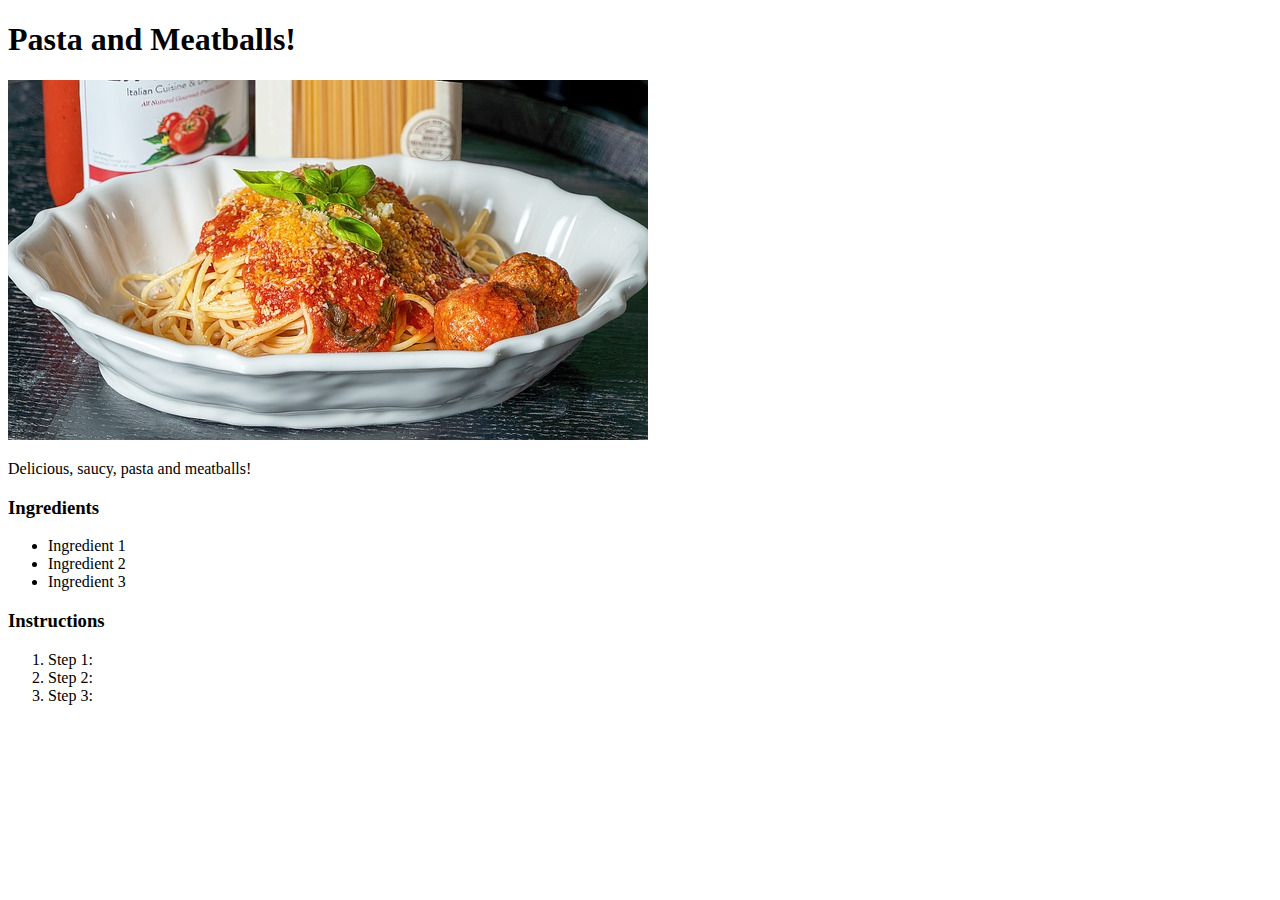
==== recipes/pasta-and-meatballs.html @ 74af1659 "Add two additional recipe pages" ====
<!DOCTYPE html>
<html lang="en">
<head>
    <meta charset="UTF-8">
    <meta name="viewport" content="width=device-width, initial-scale=1.0">
    <meta name="keywords" content="one, two, three">
    <title>Pasta and Meatballs Recipe</title>
</head>
<body>
    <h1>Pasta and Meatballs!</h1>
    <img src="../images/pasta-and-meatballs.jpg" alt="Delicious pasta and meatballs" height="360" width="640">
    <p>Delicious, saucy, pasta and meatballs!</p>
    <h3>Ingredients</h3>
    <ul>
        <li>
            Ingredient 1
        </li>
        <li>
            Ingredient 2
        </li>
        <li>
            Ingredient 3
        </li>
    </ul>

    <h3>Instructions</h3>
    <ol>
        <li>
            Step 1:
        </li>
        <li>
            Step 2:
        </li>
        <li>
            Step 3:
        </li>
    </ol>
</body>
</html>
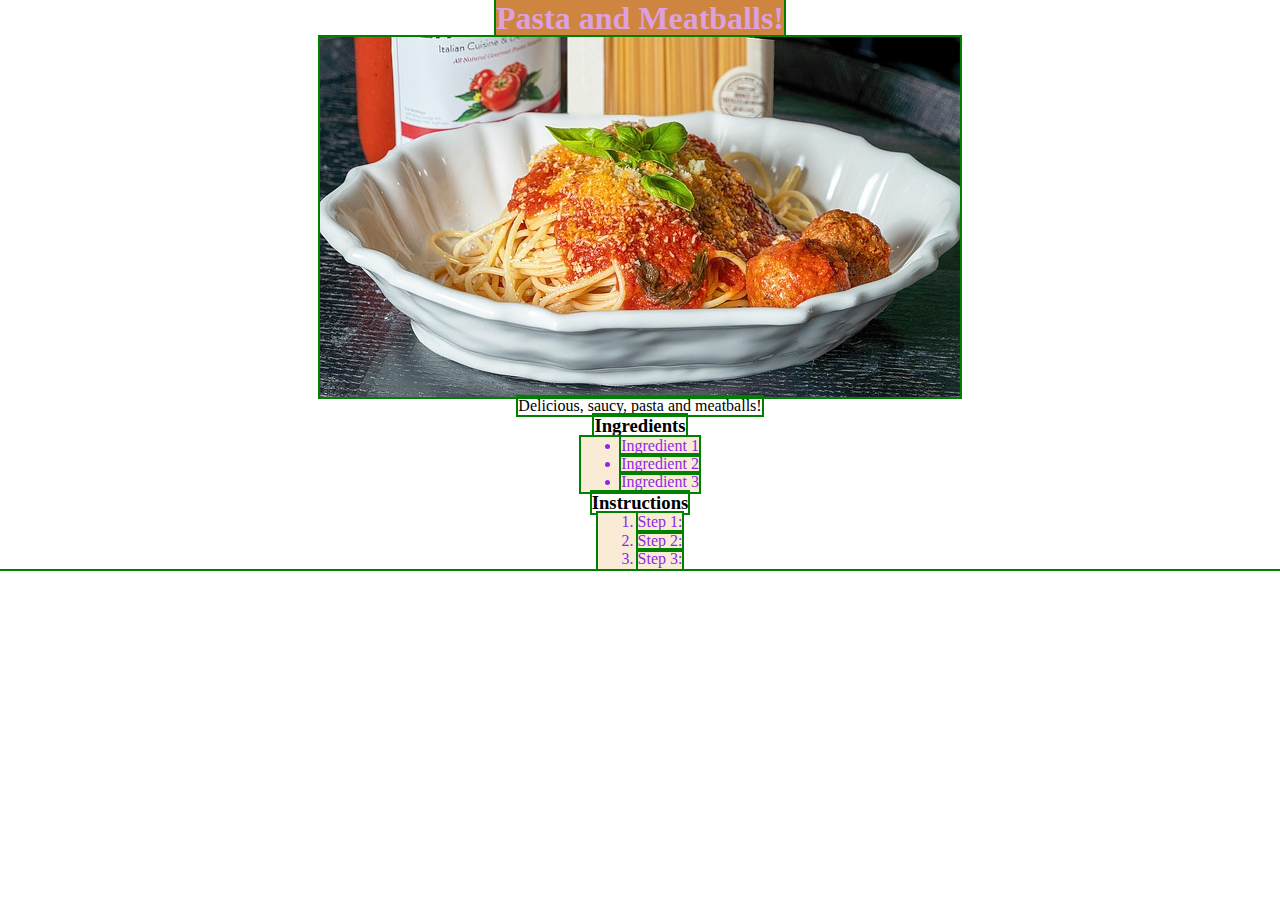
==== commit b4cf6f93: "Edit css to center page" ====
--- a/recipes/pasta-and-meatballs.html
+++ b/recipes/pasta-and-meatballs.html
@@ -5,6 +5,9 @@
     <meta name="viewport" content="width=device-width, initial-scale=1.0">
     <meta name="keywords" content="one, two, three">
     <title>Pasta and Meatballs Recipe</title>
+
+    <link rel="stylesheet" href="../css/normalize.css">
+    <link rel="stylesheet" href="../css/style.css">
 </head>
 <body>
     <h1>Pasta and Meatballs!</h1>
--- a/css/style.css
+++ b/css/style.css
@@ -0,0 +1,61 @@
+/* Box Model Hack */
+* {
+    padding: 0;
+    margin: 0;
+    box-sizing: border-box;
+    outline: 2px solid green;
+}
+
+/* Clear fix hack */
+.clearfix:after {
+    content: ".";
+    display: block;
+    clear: both;
+    visibility: hidden;
+    line-height: 0;
+    height: 0;
+}
+
+.clear {
+   clear: both;
+}
+
+/******************************************
+/* BASE STYLES
+/*******************************************/
+
+
+body {
+    font-family: 'Georgia', 'Times New Roman', Times, serif;
+    display: flex;
+    flex-direction: column;
+    justify-content: center;
+    align-items: center;
+}
+h1 {
+    color: plum;
+    background-color: peru;
+    margin: 0;
+}
+ul, ol {
+    padding-inline-start: 40px;
+    background-color: antiquewhite;
+}
+li {
+    color: blueviolet;
+}
+
+/******************************************
+/* LAYOUT
+/*******************************************/
+header {
+
+}
+
+footer {
+
+}
+
+/******************************************
+/* ADDITIONAL STYLES
+/*******************************************/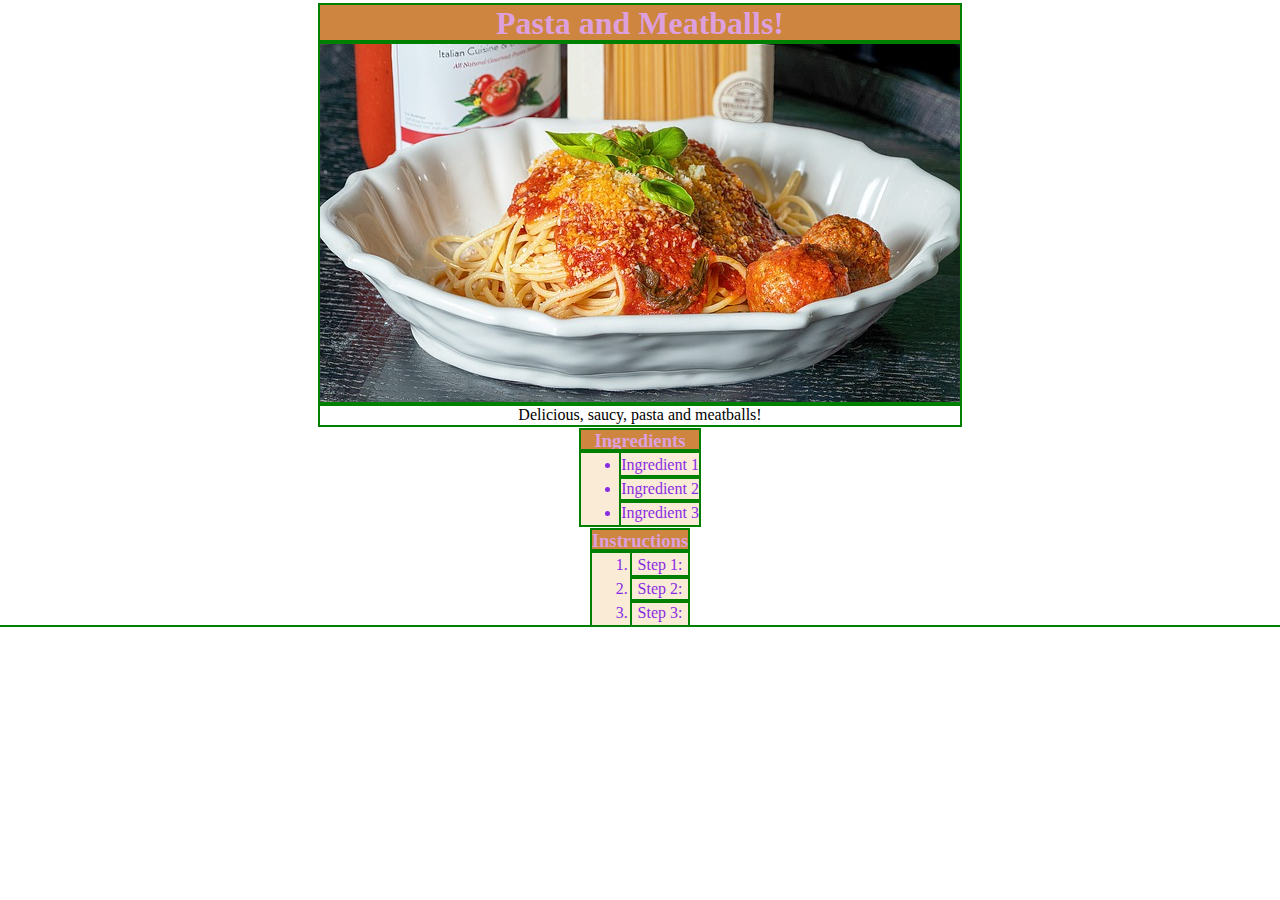
==== commit 63804fe4: "Add classes to and styling to elements" ====
--- a/recipes/pasta-and-meatballs.html
+++ b/recipes/pasta-and-meatballs.html
@@ -10,33 +10,39 @@
     <link rel="stylesheet" href="../css/style.css">
 </head>
 <body>
-    <h1>Pasta and Meatballs!</h1>
-    <img src="../images/pasta-and-meatballs.jpg" alt="Delicious pasta and meatballs" height="360" width="640">
-    <p>Delicious, saucy, pasta and meatballs!</p>
-    <h3>Ingredients</h3>
-    <ul>
-        <li>
-            Ingredient 1
-        </li>
-        <li>
-            Ingredient 2
-        </li>
-        <li>
-            Ingredient 3
-        </li>
-    </ul>
+    <div class="recipe-description container">
+        <h1>Pasta and Meatballs!</h1>
+        <img src="../images/pasta-and-meatballs.jpg" alt="Delicious pasta and meatballs" height="360" width="640">
+        <p>Delicious, saucy, pasta and meatballs!</p>
+    </div>
+    <div class="ingredients container">
+        <h3>Ingredients</h3>
+        <ul>
+            <li>
+                Ingredient 1
+            </li>
+            <li>
+                Ingredient 2
+            </li>
+            <li>
+                Ingredient 3
+            </li>
+        </ul>
+    </div>
 
-    <h3>Instructions</h3>
-    <ol>
-        <li>
-            Step 1:
-        </li>
-        <li>
-            Step 2:
-        </li>
-        <li>
-            Step 3:
-        </li>
-    </ol>
+    <div class="instructions container">
+        <h3>Instructions</h3>
+        <ol>
+            <li>
+                Step 1:
+            </li>
+            <li>
+                Step 2:
+            </li>
+            <li>
+                Step 3:
+            </li>
+        </ol>
+    </div>
 </body>
 </html>--- a/css/style.css
+++ b/css/style.css
@@ -31,19 +31,25 @@
     flex-direction: column;
     justify-content: center;
     align-items: center;
+    text-align: center;
 }
-h1 {
+h1, h3 {
     color: plum;
     background-color: peru;
     margin: 0;
 }
 ul, ol {
     padding-inline-start: 40px;
+    padding-top: .1em;
     background-color: antiquewhite;
 }
 li {
+    line-height: 1.5rem;
+    /* padding-top: .1rem;
+    padding-bottom: .1rem; */
     color: blueviolet;
 }
+
 
 /******************************************
 /* LAYOUT
@@ -56,6 +62,9 @@
 
 }
 
+.container{
+    margin-top: 5px;
+}
 /******************************************
 /* ADDITIONAL STYLES
 /*******************************************/